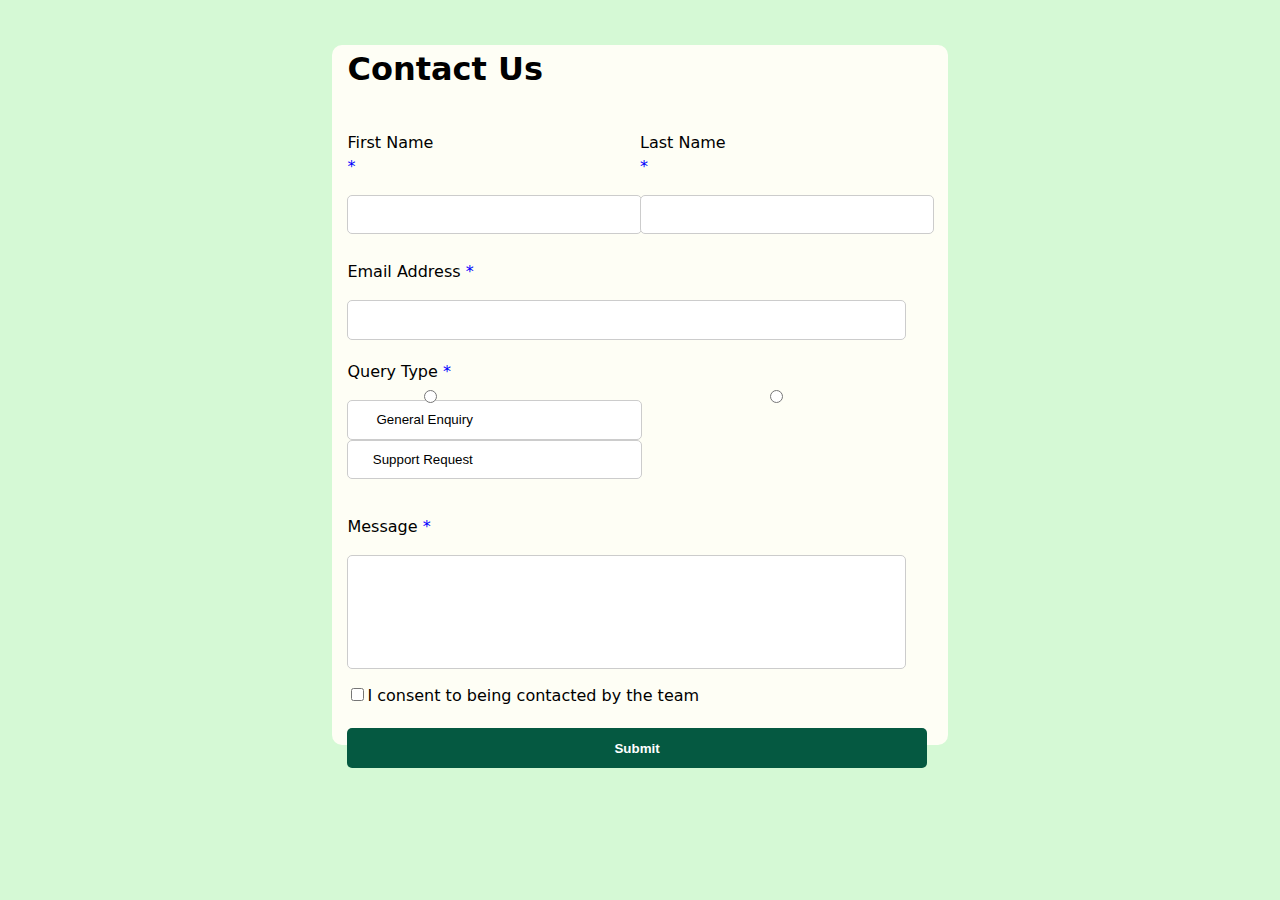
==== project-form/index.html @ 3fc7922a "project" ====
<!DOCTYPE html>
<html lang="en">
  <head>
    <meta charset="UTF-8" />
    <meta name="viewport" content="width=device-width, initial-scale=1.0" />
    <title>Document</title>
    <link rel="stylesheet" href="style.css" />
  </head>
  <body>
    <div class="form-container">
      <div class="form-content">
        <h1>Contact Us</h1>
        <form>
          <div class="form-group">
            <div class="a">
              <p>First Name <span style="color: blue">*</span></p>
              <input id="name" type="text" required />
            </div>
            <div class="a">
              <p>Last Name <span style="color: blue">*</span></p>
              <input id="name" type="text" required />
            </div>
          </div>
          <div class="form-group1">
            <p class="e-address">
              Email Address <span style="color: blue">*</span>
            </p>
            <input id="email" type="email" required />
          </div>
          <div class="b">
            <p>Query Type <span style="color: blue">*</span></p>
            <input
              id="name"
              class="query"
              type="text"
              placeholder=" General Enquiry"
              required
            />
            <input class="radio" type="radio" />
            <input
              id="name"
              class="query"
              type="text"
              placeholder="Support Request"
              required
            />
            <input class="radio1" type="radio" />
          </div>

          <div class="message">
            <p>Message <span style="color: blue">*</span></p>
            <input id="email" type="email" class="mes" required />
          </div>
          <div class="check-box">
            <input type="checkbox" />I consent to being contacted by the team
          </div>
          <button type="submit">Submit</button>
        </form>
      </div>
    </div>
  </body>
</html>
---- project-form/style.css ----
body{
    font-family: system-ui, -apple-system, BlinkMacSystemFont, 'Segoe UI', Roboto, Oxygen, Ubuntu, Cantarell, 'Open Sans', 'Helvetica Neue', sans-serif;
    line-height: 1.5;
    padding: 1rem;
    background:rgb(213, 249, 213);
}
.form-container{
    margin: auto;
    width: 50%;
    height: 700px;
    background: rgb(254, 254, 245);
    border-radius: 10px;
}
.form-content{
    margin: auto;
    width: 95%;
    height: 120%;
    /* background: #7db0fb; */
}
.a {
    width: 50%;
    height: 50%;
    /* background: orange; */
    float: left;
}
.b{
        width: 100%;
        height: 50%;
        /* background: orange; */
        float: left;
}
.query-type{
    width: 50%;
    height: 50%;
    /* background: orange; */
}
.b .query{
    width: 45%;
}
.a p{
    width: 30%;
}
input[type="text"]{
    border: 1px solid #ccc;
    border-radius: 5px;
   padding: 0.7rem 0.9rem;
   width: 90%;
}
input[type="email"]{
    border: 1px solid #ccc;
    border-radius: 5px;
   padding: 0.7rem 0.9rem;
   width: 95%;
}
input[type='text']:focus,
input[type='email']:focus
{
    border-color: #7db0fb;
    outline: 0;
    box-shadow: 0 0 0 4px rgba(24,117,255,0.25);
}
.mes{
    height: 90px;
}
.query-type{
    width: 50%;
}
button{
    background:rgb(5, 89, 65);
    color:#fff;
    border: 0;
    padding: 0.5rem 0.7rem;
    border-radius: 5px;
    outline:0;
    margin-top: 20px;
    width: 99%;
    font-weight: 700;
    height: 40px;    
}
.form-group{
    margin-top: 20px;
}
.form-group1{
    padding-top: 10px;
    /* background:yellow; */
    width: 95%;
    height: 100px;
    clear: both;    
}
.check-box{
    width: 99%;
    height: 70%;
    margin-top: 85px;
    /* background:red ; */
    clear: both;
}
.radio{
    position: absolute;
    left:419px;
    top:387px;
}
.radio1{
    position: absolute;
    left:765px;
    top:387px;
}
.message{
    width: 95%;
    height: 100px;
    /* background: green; */
    clear: both;
    padding-top: 20px;
}
::placeholder{
    color: black;
    padding: 10px;
}
@media (max-width:1200px) {
    .a{
        width: 100%;
    }
    .form-container{
        height: 850px;
    }
    .radio{
        position: absolute;
    left:227px;
    top:493px; 
    }
    .radio1{
        position: absolute;
        left:226px;
        top:543px; 
    }
    .b .query{
        margin-top: 10px;
        width: 90%;
    }    
}
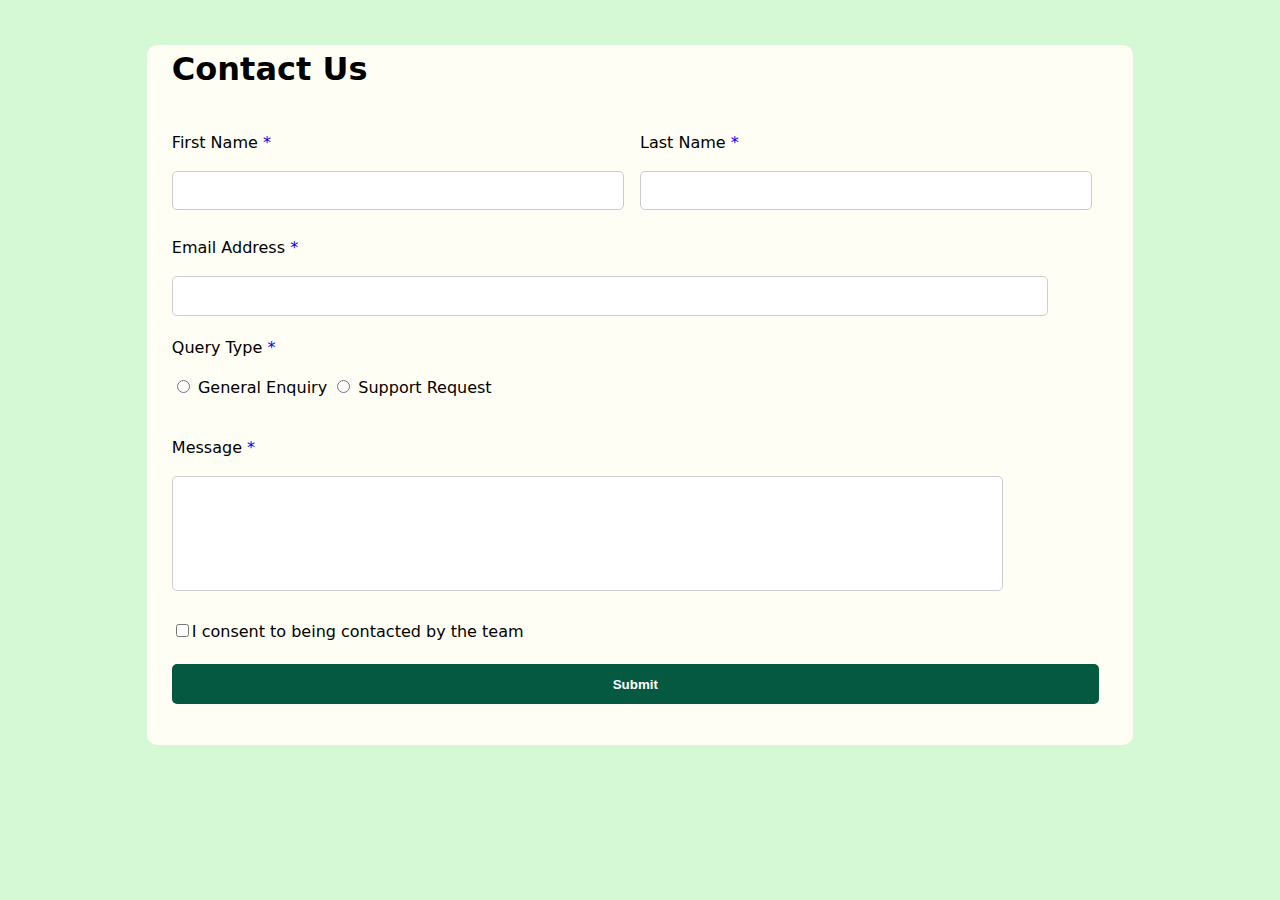
==== commit 91fcfa63: "updatefirsinput" ====
--- a/project-form/index.html
+++ b/project-form/index.html
@@ -10,47 +10,49 @@
     <div class="form-container">
       <div class="form-content">
         <h1>Contact Us</h1>
-        <form>
-          <div class="form-group">
+
+        <form name="myForm" onsubmit="return validName()">
+          <div class="form-group" id="name">
             <div class="a">
               <p>First Name <span style="color: blue">*</span></p>
-              <input id="name" type="text" required />
+              <input type="text" name="fname" /><span class="formerror"style="color: red"><b></b></span>
             </div>
+           
+          <div class="form-group" id="name1">
             <div class="a">
               <p>Last Name <span style="color: blue">*</span></p>
-              <input id="name" type="text" required />
+              <input type="text" name="lname" /><span class="formerror"style="color: red"><b></b></span>
+
+              <!-- <input id="n2" type="text" /> -->
             </div>
+            
           </div>
           <div class="form-group1">
             <p class="e-address">
               Email Address <span style="color: blue">*</span>
             </p>
-            <input id="email" type="email" required />
+            <input
+              type="email"
+              id="emailInput"
+              oninput="validateEmailInput()"
+            />
+            <span id="emailFeedback" style="color: red"></span>
           </div>
           <div class="b">
             <p>Query Type <span style="color: blue">*</span></p>
-            <input
-              id="name"
-              class="query"
-              type="text"
-              placeholder=" General Enquiry"
-              required
-            />
-            <input class="radio" type="radio" />
-            <input
-              id="name"
-              class="query"
-              type="text"
-              placeholder="Support Request"
-              required
-            />
-            <input class="radio1" type="radio" />
+            <input type="radio" name="query" class="radio1" />
+            <label for="general" class="general-enquiry">General Enquiry</label>
+            <input type="radio" name="query" class="radio" />
+            <label for="support" class="support-request">Support Request</label>
           </div>
 
+          <div class="form-group" id="message1">
           <div class="message">
             <p>Message <span style="color: blue">*</span></p>
-            <input id="email" type="email" class="mes" required />
+            <input  class="mes" type="text" name="mes1" /><span class="formerror"style="color: red"><b></b></span>
+
           </div>
+          
           <div class="check-box">
             <input type="checkbox" />I consent to being contacted by the team
           </div>
@@ -58,5 +60,7 @@
         </form>
       </div>
     </div>
+
+    <script src="index.js"></script>
   </body>
 </html>
--- a/project-form/style.css
+++ b/project-form/style.css
@@ -30,12 +30,12 @@
         float: left;
 }
 .query-type{
-    width: 50%;
-    height: 50%;
+    width: 100%;
+    height: 100%;
     /* background: orange; */
 }
 .b .query{
-    width: 45%;
+    width: 50%;
 }
 .a p{
     width: 30%;
@@ -62,9 +62,7 @@
 .mes{
     height: 90px;
 }
-.query-type{
-    width: 50%;
-}
+
 button{
     background:rgb(5, 89, 65);
     color:#fff;
@@ -90,19 +88,9 @@
 .check-box{
     width: 99%;
     height: 70%;
-    margin-top: 85px;
+    margin-top: 100px;
     /* background:red ; */
     clear: both;
-}
-.radio{
-    position: absolute;
-    left:419px;
-    top:387px;
-}
-.radio1{
-    position: absolute;
-    left:765px;
-    top:387px;
 }
 .message{
     width: 95%;
@@ -122,18 +110,24 @@
     .form-container{
         height: 850px;
     }
-    .radio{
-        position: absolute;
-    left:227px;
-    top:493px; 
-    }
-    .radio1{
-        position: absolute;
-        left:226px;
-        top:543px; 
-    }
+    
     .b .query{
         margin-top: 10px;
         width: 90%;
     }    
-}+}
+@media (min-width:420px) {
+    .form-container{
+        width: 80%;
+    }
+    .b{
+        width: 50%;
+    }
+}
+@media (min-width:720px) {
+    .b{
+        width: 100%;
+    }
+}
+
+
